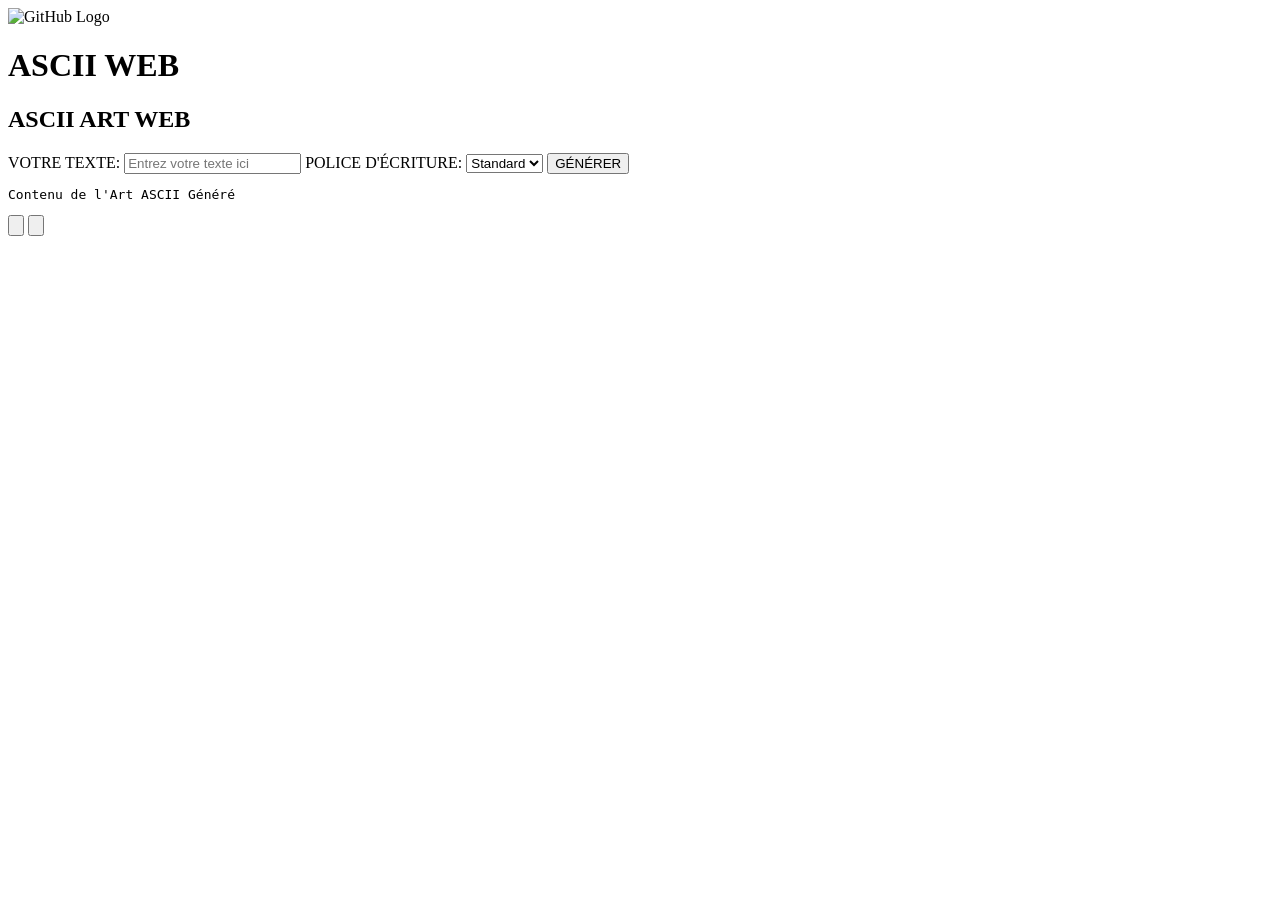
==== templates/index.html @ beff3533 "c" ====
<!DOCTYPE html>
<html lang="fr">

<head>
    <meta charset="UTF-8">
    <meta name="viewport" content="width=device-width, initial-scale=1.0">
    <title>ASCII WEB - Générateur</title>
    <link rel="stylesheet" href="style.css">
</head>

<body>
    <div class="container">
        <header class="header">
            <div class="logo">
                <img src="https://i.ibb.co/Pzzfkdn8/Git-Hub-Logo-White.png" alt="GitHub Logo">
            </div>
            <h1>ASCII WEB</h1>
        </header>

        <main class="content">
            <div class="control-panel">
                <section class="ascii-art-web">
                    <h2>ASCII ART WEB</h2>
                    <label for="text-input">VOTRE TEXTE:</label>
                    <input type="text" id="text-input" placeholder="Entrez votre texte ici">

                    <label for="font-select">POLICE D'ÉCRITURE:</label>
                    <select id="font-select" class="font-dropdown">
                        <option value="standard">Standard</option>
                        <option value="shadow">Shadow</option>
                        <option value="tinkertoy">Tinkertoy</option>
                    </select>

                    <button id="generate-button" class="btn-primary">GÉNÉRER</button>
                </section>

                <section class="color-picker">
                    <div class="color-grid">
                        <div class="color-option" style="background-color: #00ff00;" data-color="#00ff00"></div>
                        <div class="color-option selected" style="background-color: #ffffff;" data-color="#ffffff"></div>
                        <div class="color-option" style="background-color: #ff0000;" data-color="#ff0000"></div>
                        <div class="color-option" style="background-color: #0000ff;" data-color="#0000ff"></div>
                        <div class="color-option" style="background-color: #ffff00;" data-color="#ffff00"></div>
                        <div class="color-option" style="background-color: #00ffff;" data-color="#00ffff"></div>
                        <div class="color-option" style="background-color: #ff00ff;" data-color="#ff00ff"></div>
                        <div class="color-option" style="background-color: #808080;" data-color="#808080"></div>
                        <div class="color-option" style="background-color: #ffa500;" data-color="#ffa500"></div>
                        <div class="color-option" style="background-color: #ffc0cb;" data-color="#ffc0cb"></div>
                        <div class="color-option" style="background-color: #f7a38a;" data-color="#f7a38a"></div>
                        <div class="color-option" style="background-color: #87ceeb;" data-color="#87ceeb"></div>
                    </div>
                </section>
            </div>

            <div class="output-panel">
                <div class="output-box" id="ascii-output-container">
                    <pre id="ascii-output-text">Contenu de l'Art ASCII Généré</pre>
                    <button class="copy-btn" id="copy-ascii" title="Copier dans le presse-papiers"><svg viewBox="0 0 24 24"><path d="M16 1H4c-1.1 0-2 .9-2 2v14h2V3h12V1zm3 4H8c-1.1 0-2 .9-2 2v14c0 1.1.9 2 2 2h11c1.1 0 2-.9 2-2V7c0-1.1-.9-2-2-2zm0 16H8V7h11v14z"/></svg></button>
                    <button class="download-btn" id="download-ascii" title="Télécharger"><svg viewBox="0 0 24 24"><path d="M19 9h-4V3H9v6H5l7 7 7-7zM5 18v2h14v-2H5z"/></svg></button>
                </div>
            </div>
        </main>
    </div>

    <script src="script.js"></script>
</body>

</html>
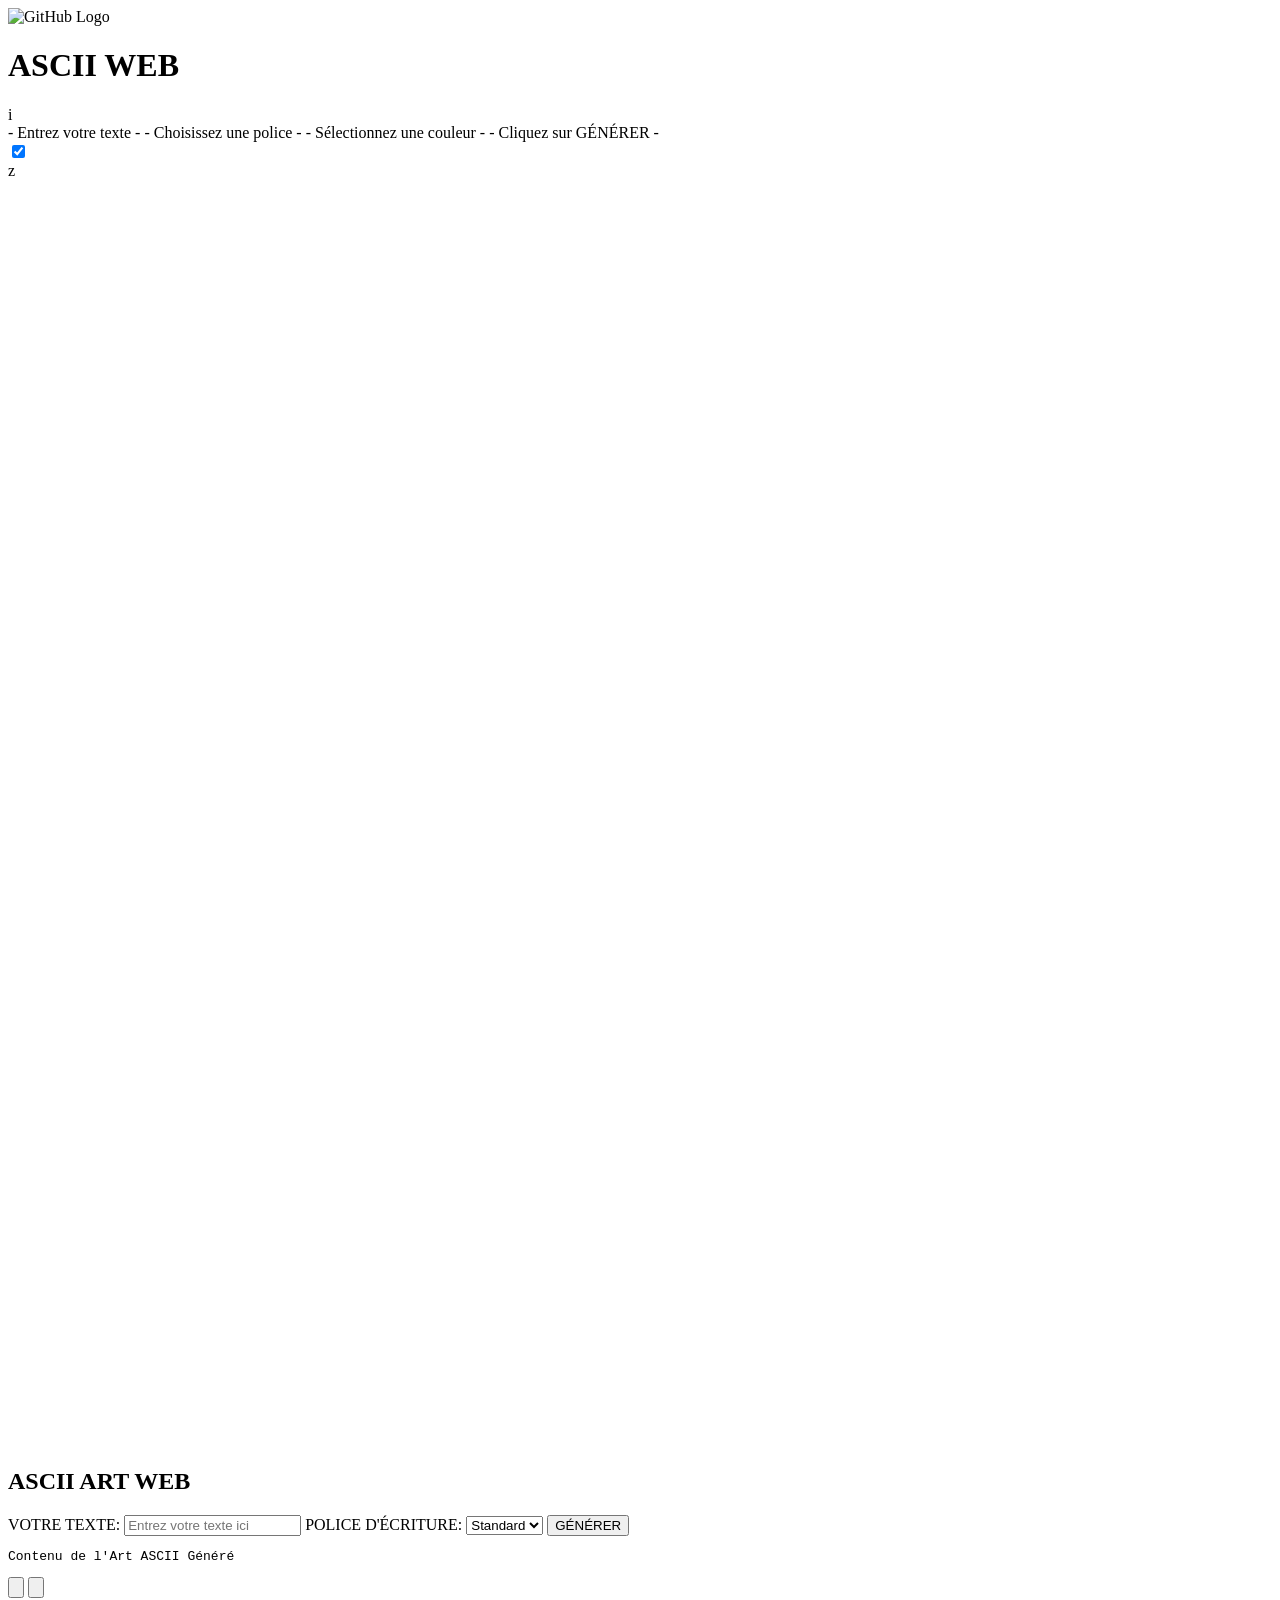
==== commit a9b36bf2: "Revert "c" This reverts commit b02060bdacf7cceb267ab3774bd7f6d382258573." ====
--- a/templates/index.html
+++ b/templates/index.html
@@ -15,7 +15,29 @@
                 <img src="https://i.ibb.co/Pzzfkdn8/Git-Hub-Logo-White.png" alt="GitHub Logo">
             </div>
             <h1>ASCII WEB</h1>
+            <div class="tooltip">
+              <div class="icon">i</div>
+              <div class="tooltiptext">- Entrez votre texte -
+- Choisissez une police -
+- Sélectionnez une couleur -
+- Cliquez sur GÉNÉRER -</div>
+            </div>
         </header>
+        <label class="switch">
+          <input checked="true" id="theme-checkbox" type="checkbox" />
+          <span class="slider">
+            <div class="star star_1"></div>
+            <div class="star star_2"></div>z
+            <div class="star star_3"></div>
+            <svg viewBox="0 0 16 16" class="cloud_1 cloud">
+              <path
+                transform="matrix(.77976 0 0 .78395-299.99-418.63)"
+                fill="#fff"
+                d="m391.84 540.91c-.421-.329-.949-.524-1.523-.524-1.351 0-2.451 1.084-2.485 2.435-1.395.526-2.388 1.88-2.388 3.466 0 1.874 1.385 3.423 3.182 3.667v.034h12.73v-.006c1.775-.104 3.182-1.584 3.182-3.395 0-1.747-1.309-3.186-2.994-3.379.007-.106.011-.214.011-.322 0-2.707-2.271-4.901-5.072-4.901-2.073 0-3.856 1.202-4.643 2.925"
+              ></path>
+            </svg>
+          </span>
+        </label>
 
         <main class="content">
             <div class="control-panel">
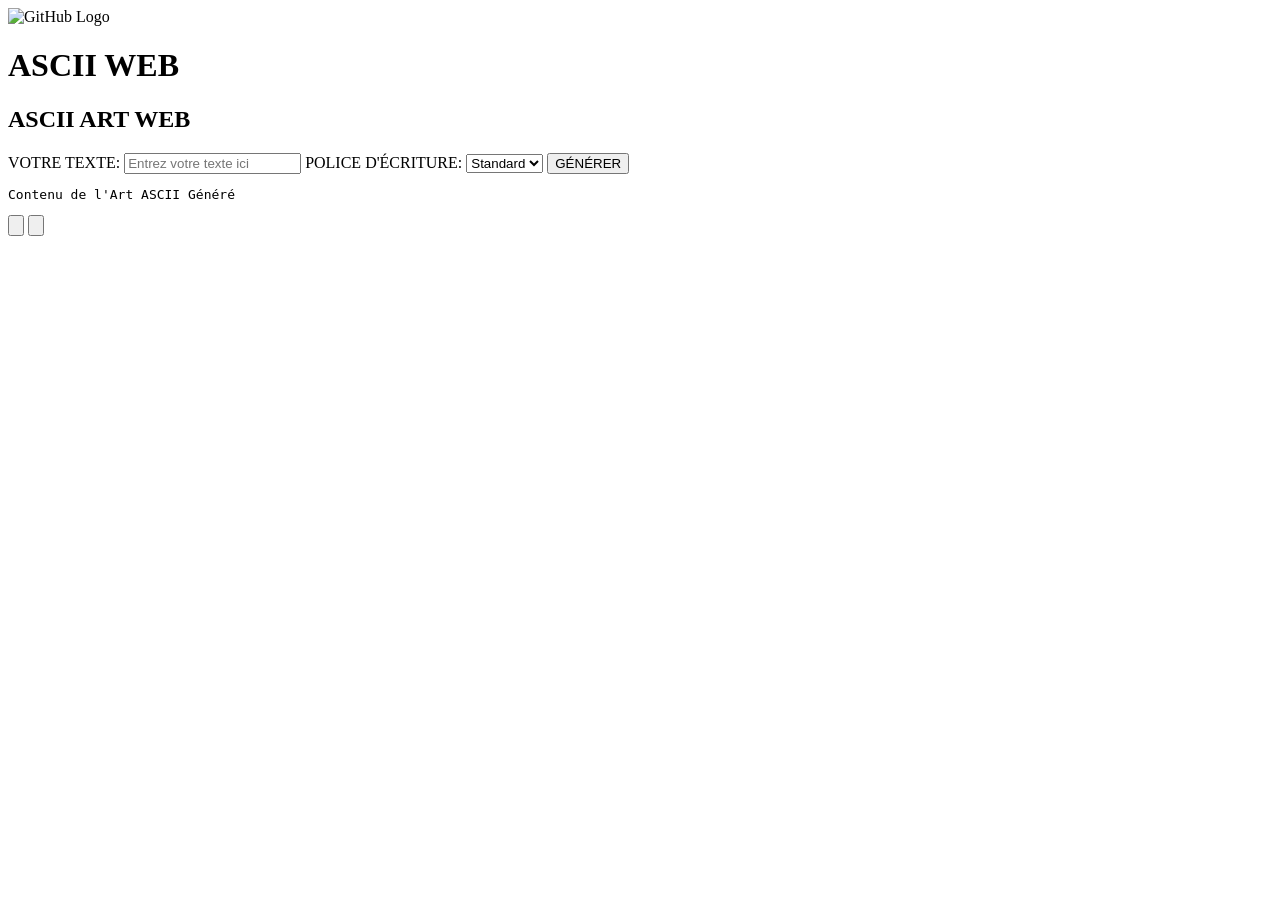
==== commit 12737805: "Revert "chore: add modif" This reverts commit 599c692bd6e9634c2f9ce13bbb3442249b4d7df2." ====
--- a/templates/index.html
+++ b/templates/index.html
@@ -15,29 +15,7 @@
                 <img src="https://i.ibb.co/Pzzfkdn8/Git-Hub-Logo-White.png" alt="GitHub Logo">
             </div>
             <h1>ASCII WEB</h1>
-            <div class="tooltip">
-              <div class="icon">i</div>
-              <div class="tooltiptext">- Entrez votre texte -
-- Choisissez une police -
-- Sélectionnez une couleur -
-- Cliquez sur GÉNÉRER -</div>
-            </div>
         </header>
-        <label class="switch">
-          <input checked="true" id="theme-checkbox" type="checkbox" />
-          <span class="slider">
-            <div class="star star_1"></div>
-            <div class="star star_2"></div>z
-            <div class="star star_3"></div>
-            <svg viewBox="0 0 16 16" class="cloud_1 cloud">
-              <path
-                transform="matrix(.77976 0 0 .78395-299.99-418.63)"
-                fill="#fff"
-                d="m391.84 540.91c-.421-.329-.949-.524-1.523-.524-1.351 0-2.451 1.084-2.485 2.435-1.395.526-2.388 1.88-2.388 3.466 0 1.874 1.385 3.423 3.182 3.667v.034h12.73v-.006c1.775-.104 3.182-1.584 3.182-3.395 0-1.747-1.309-3.186-2.994-3.379.007-.106.011-.214.011-.322 0-2.707-2.271-4.901-5.072-4.901-2.073 0-3.856 1.202-4.643 2.925"
-              ></path>
-            </svg>
-          </span>
-        </label>
 
         <main class="content">
             <div class="control-panel">
